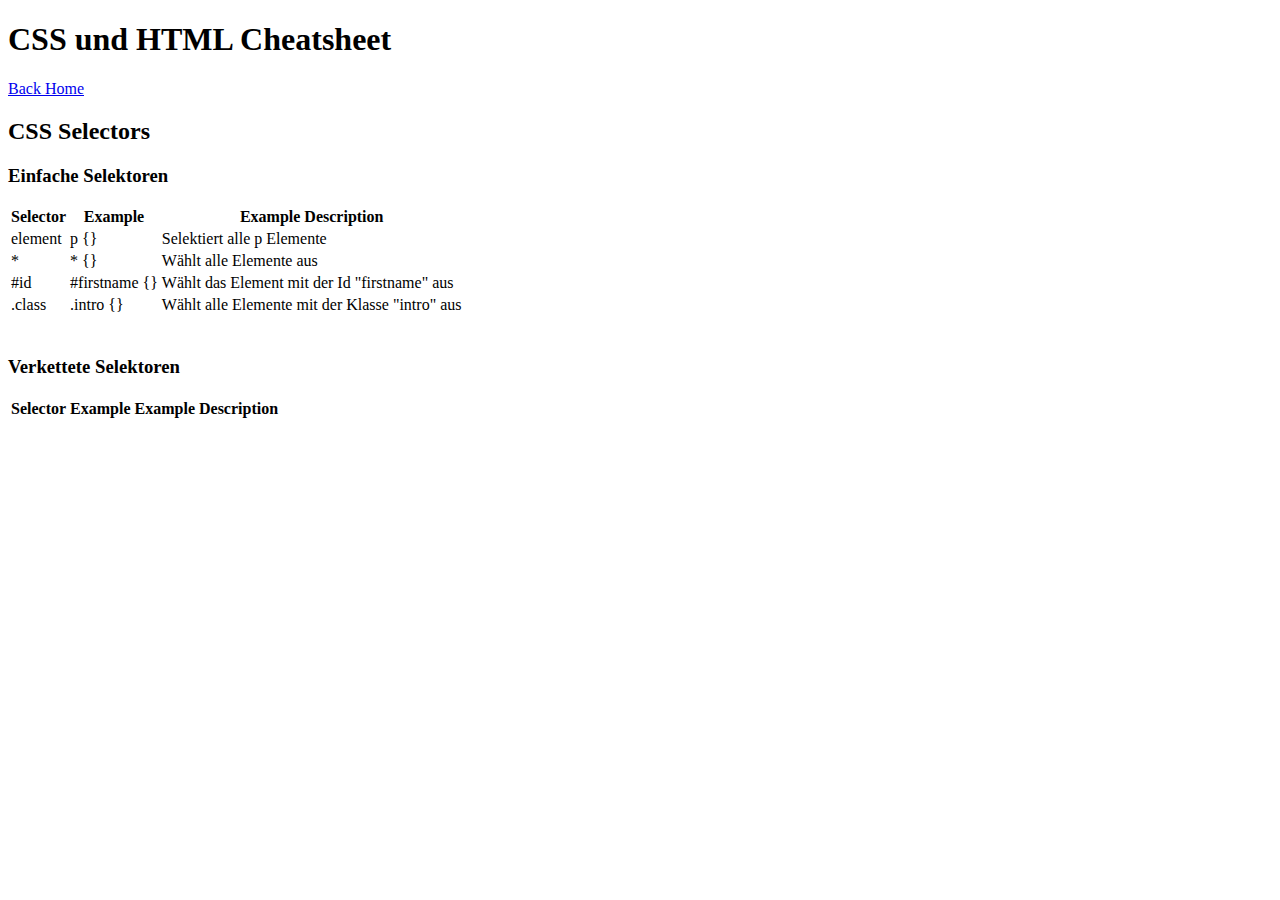
==== css-selectors.html @ 65a052ff "Add first content for the selectors-Page" ====
<!DOCTYPE html>
<html>
    <head>
        <meta charset="utf-8">
        <meta http-equiv="X-UA-Compatible" content="IE=edge">
        <title>HTML CSS Cheatsheet</title>
        <meta name="description" content="HTML CSS Cheatsheet">
        <meta name="viewport" content="width=device-width, initial-scale=1">
        <link rel="stylesheet" href="styles.css">
    </head>
    <body>
        <head>
            <h1>CSS und HTML Cheatsheet</h1>
            <a href="index.html">Back Home</a>
        </head>
        <main>
            <h2>CSS Selectors</h2>
            <h3>Einfache Selektoren</h3>
            <table>
                <thead>
                    <tr>
                        <th>Selector</th>
                        <th>Example</th>
                        <th>Example Description</th>
                    </tr>
                </thead>
                <tbody>
                    <tr>
                        <td class="code italic">element</td>
                        <td class="code">p {}</td>
                        <td>Selektiert alle p Elemente</td>
                    </tr>
                    <tr>
                        <td class="code italic">*</td>
                        <td class="code">* {}</td>
                        <td>Wählt alle Elemente aus</td>
                    </tr>
                    <tr>
                        <td class="code italic">#id</td>
                        <td class="code">#firstname {}</td>
                        <td>Wählt das Element mit der Id "firstname" aus</td>
                    </tr>
                    <tr>
                        <td class="code italic">.class</td>
                        <td class="code">.intro {}</td>
                        <td>Wählt alle Elemente mit der Klasse "intro" aus</td>
                    </tr>
                    <tr>
                        <td class="code italic"></td>
                        <td class="code"></td>
                        <td></td>
                    </tr>
                    <tr>
                        <td class="code italic"></td>
                        <td class="code"></td>
                        <td></td>
                    </tr>
                    <tr>
                        <td class="code italic"></td>
                        <td class="code"></td>
                        <td></td>
                    </tr>
                    <tr>
                        <td class="code italic"></td>
                        <td class="code"></td>
                        <td></td>
                    </tr>
                    <tr>
                        <td class="code italic"></td>
                        <td class="code"></td>
                        <td></td>
                    </tr>
                </tbody>
            </table>
            <h3>Verkettete Selektoren</h3>
            <table>
                <thead>
                    <tr>
                        <th>Selector</th>
                        <th>Example</th>
                        <th>Example Description</th>
                    </tr>
                </thead>
                <tbody>
                    <tr>
                        <td class="code italic"></td>
                        <td class="code"></td>
                        <td></td>
                    </tr>
                    <tr>
                        <td class="code italic"></td>
                        <td class="code"></td>
                        <td></td>
                    </tr>
                    <tr>
                        <td class="code italic"></td>
                        <td class="code"></td>
                        <td></td>
                    </tr>
                    <tr>
                        <td class="code italic"></td>
                        <td class="code"></td>
                        <td></td>
                    </tr>
                    <tr>
                        <td class="code italic"></td>
                        <td class="code"></td>
                        <td></td>
                    </tr>
                </tbody>
            </table>

        </main>
    </body>
</html>
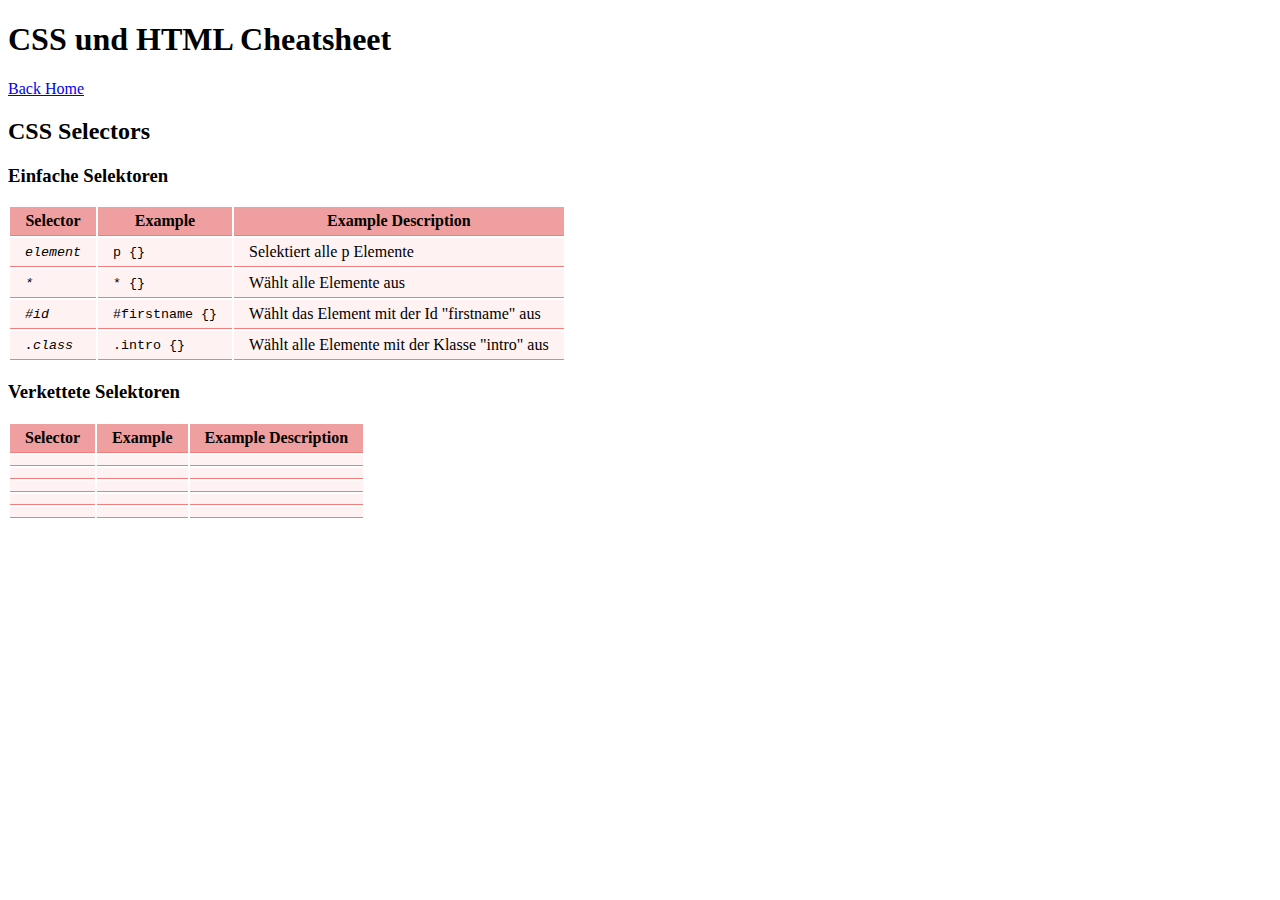
==== commit 0ee49513: "Add finish for first Table" ====
--- a/css-selectors.html
+++ b/css-selectors.html
@@ -45,31 +45,6 @@
                         <td class="code">.intro {}</td>
                         <td>Wählt alle Elemente mit der Klasse "intro" aus</td>
                     </tr>
-                    <tr>
-                        <td class="code italic"></td>
-                        <td class="code"></td>
-                        <td></td>
-                    </tr>
-                    <tr>
-                        <td class="code italic"></td>
-                        <td class="code"></td>
-                        <td></td>
-                    </tr>
-                    <tr>
-                        <td class="code italic"></td>
-                        <td class="code"></td>
-                        <td></td>
-                    </tr>
-                    <tr>
-                        <td class="code italic"></td>
-                        <td class="code"></td>
-                        <td></td>
-                    </tr>
-                    <tr>
-                        <td class="code italic"></td>
-                        <td class="code"></td>
-                        <td></td>
-                    </tr>
                 </tbody>
             </table>
             <h3>Verkettete Selektoren</h3>
--- a/styles.css
+++ b/styles.css
@@ -0,0 +1,21 @@
+th, td {
+    border-bottom: 1px solid #F47C7C;
+    padding: 5px 15px;
+}
+
+td {
+    background-color: #FFF2F2;
+}
+
+th {
+    background-color: #EF9F9F;
+}
+
+.code {
+    font-family: 'Courier New', Courier, monospace;
+    font-size: smaller;
+}
+
+.italic {
+    font-style: italic;
+}
